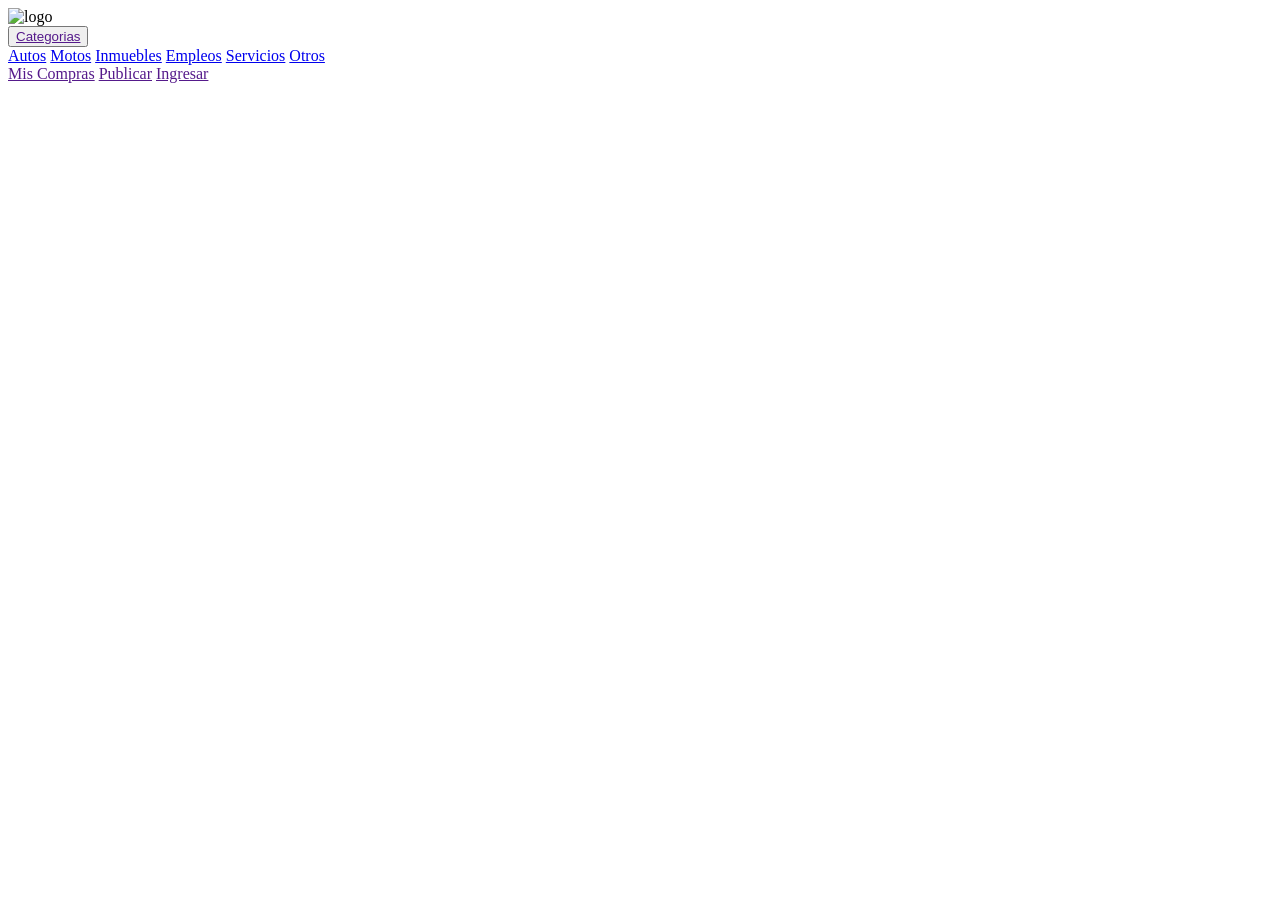
==== index.html @ 53263408 "Rename home.html to index.html" ====
<!DOCTYPE html>
<html lang="es">
    <head>
        <meta charset="UTF-8">
        <meta name="viewport" content="width=device-width", initial-scale="1">
        <link rel="stylesheet" href="../css/home.css">
        <title>Cordoba Vende Inicio</title>
    </head>
    <body>
        <header>
            
            <img src="https://www.cordobavende.com/graficos/125x96-cordobavende-or.png" alt="logo">
            <div class="opciones">
                <div class="dropdown">
                    <button class="dropbtn"><a href=""> Categorias </a></button>
                    <div class="dropdown-content">
                        <a href="#">Autos</a>
                        <a href="#">Motos</a>
                        <a href="#">Inmuebles</a>
                        <a href="#">Empleos</a>
                        <a href="#">Servicios</a>
                        <a href="#">Otros</a>
                    </div>
                </div>
                <a class="op" href="">Mis Compras</a>
                <a class="op" href="">Publicar</a>
                <a class="op" href="">Ingresar</a>
            </div>

            
            
            
        </header>
    </body>
</html>
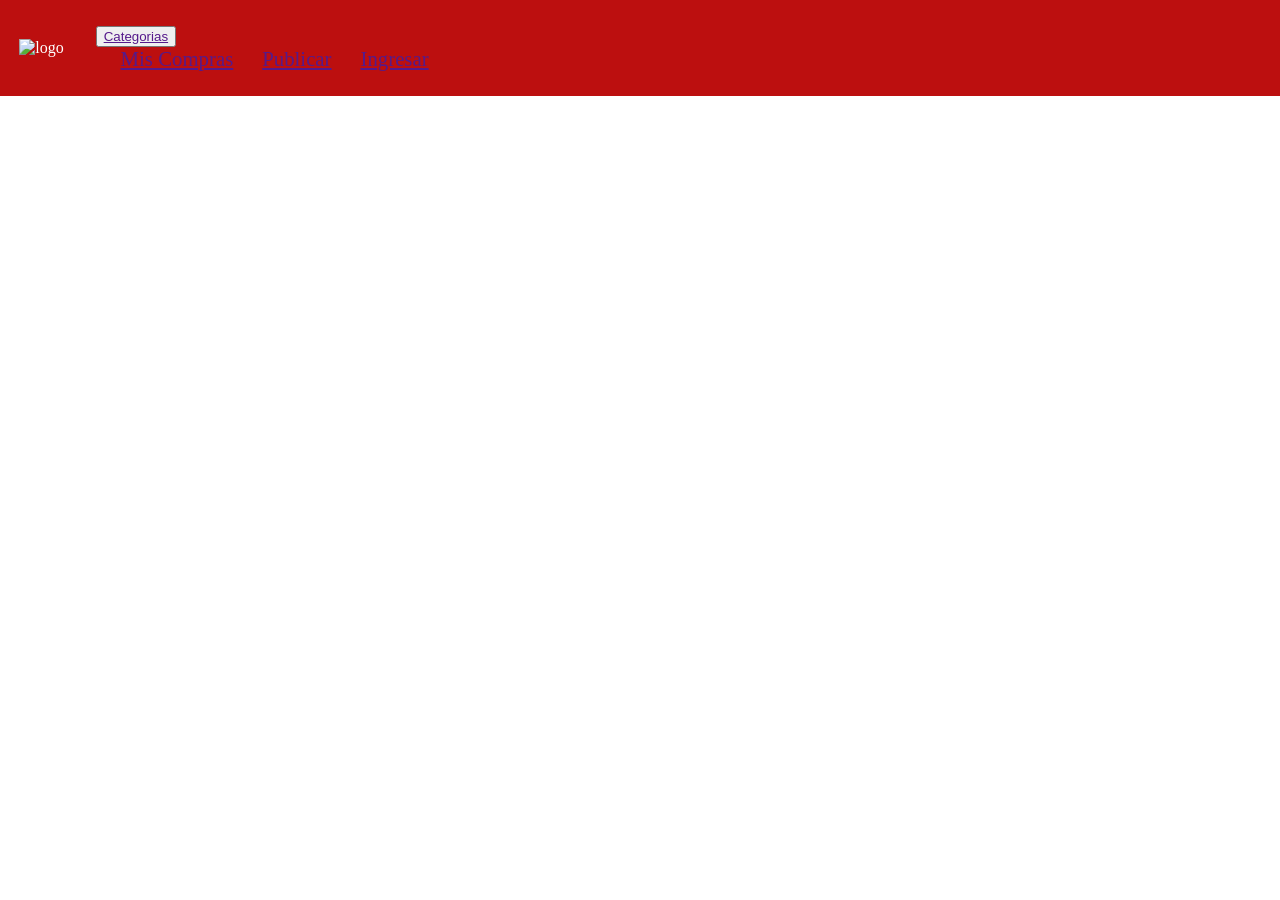
==== commit a2f662df: "Update index.html" ====
--- a/index.html
+++ b/index.html
@@ -3,7 +3,7 @@
     <head>
         <meta charset="UTF-8">
         <meta name="viewport" content="width=device-width", initial-scale="1">
-        <link rel="stylesheet" href="../css/home.css">
+        <link rel="stylesheet" href="./home.css">
         <title>Cordoba Vende Inicio</title>
     </head>
     <body>
--- a/home.css
+++ b/home.css
@@ -0,0 +1,38 @@
+body {
+    background: #ffffff;
+}
+
+header {
+    background-color: #BC0F0F;
+    color: #fff;
+    height: 4em;
+    padding: 1em 1.2em;
+    font-size: 1em;
+    display: flex;    
+    align-items: center;
+    position: fixed;
+    top: 0;
+    left: 0;
+    width: 100%;
+    z-index: 1000em;
+}
+
+.opciones{
+    margin-left: 2em;
+    
+}
+.op{
+    justify-content: space-between;
+    margin-left: 1.2em;
+    font-size: 1.3em;
+}
+.dropdown-content{
+    overflow: auto;
+    display: none;
+    position:absolute ;
+    height: auto;
+    width: 2em;
+}
+.dropbtn:hover .dropdown-content{
+    display:block;
+}
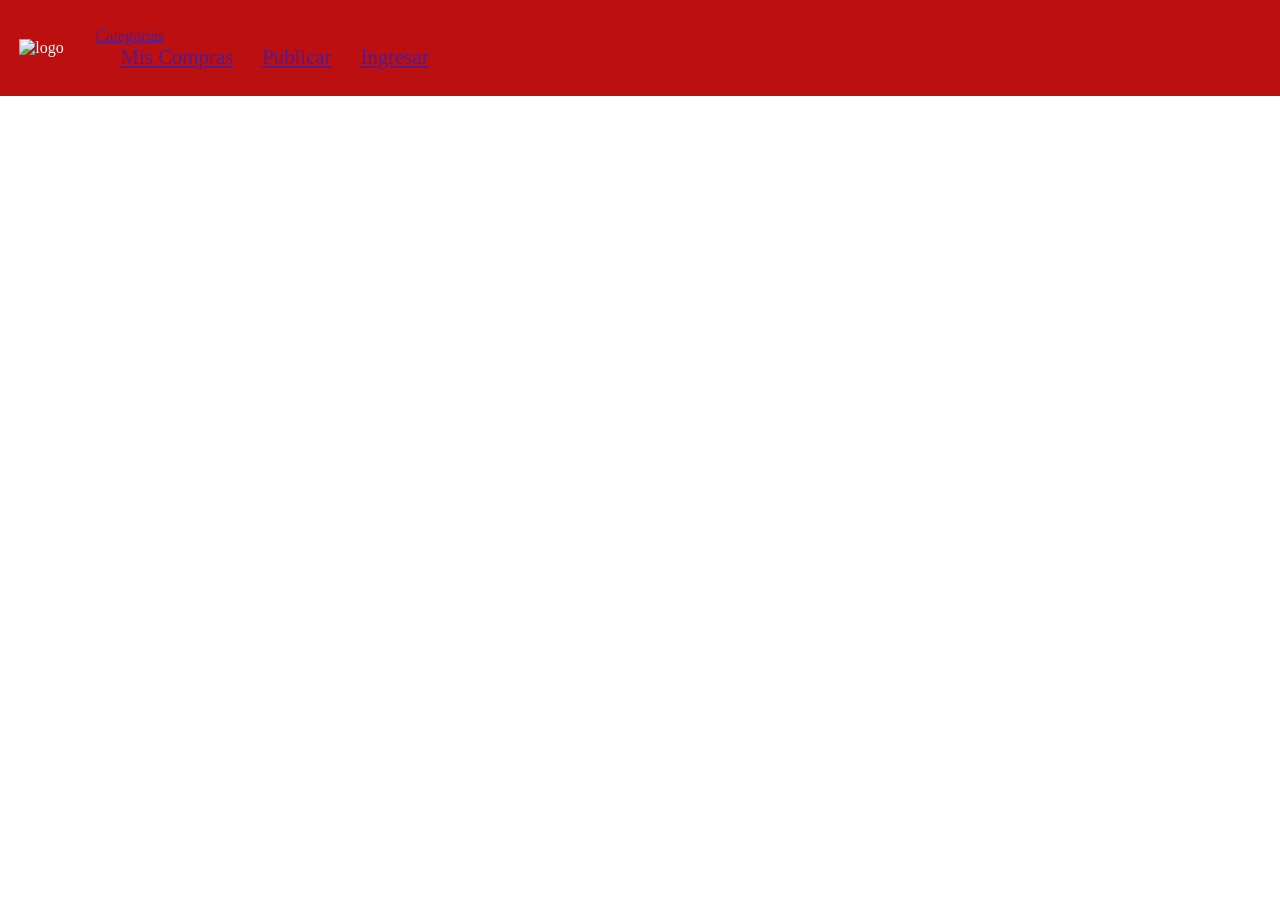
==== commit 1636c39c: "Update index.html" ====
--- a/index.html
+++ b/index.html
@@ -12,7 +12,7 @@
             <img src="https://www.cordobavende.com/graficos/125x96-cordobavende-or.png" alt="logo">
             <div class="opciones">
                 <div class="dropdown">
-                    <button class="dropbtn"><a href=""> Categorias </a></button>
+                    <a id=Categoria href=""> Categorias </a>
                     <div class="dropdown-content">
                         <a href="#">Autos</a>
                         <a href="#">Motos</a>
--- a/home.css
+++ b/home.css
@@ -33,6 +33,6 @@
     height: auto;
     width: 2em;
 }
-.dropbtn:hover .dropdown-content{
+#Categoria:hover .dropdown-content{
     display:block;
-}+}
